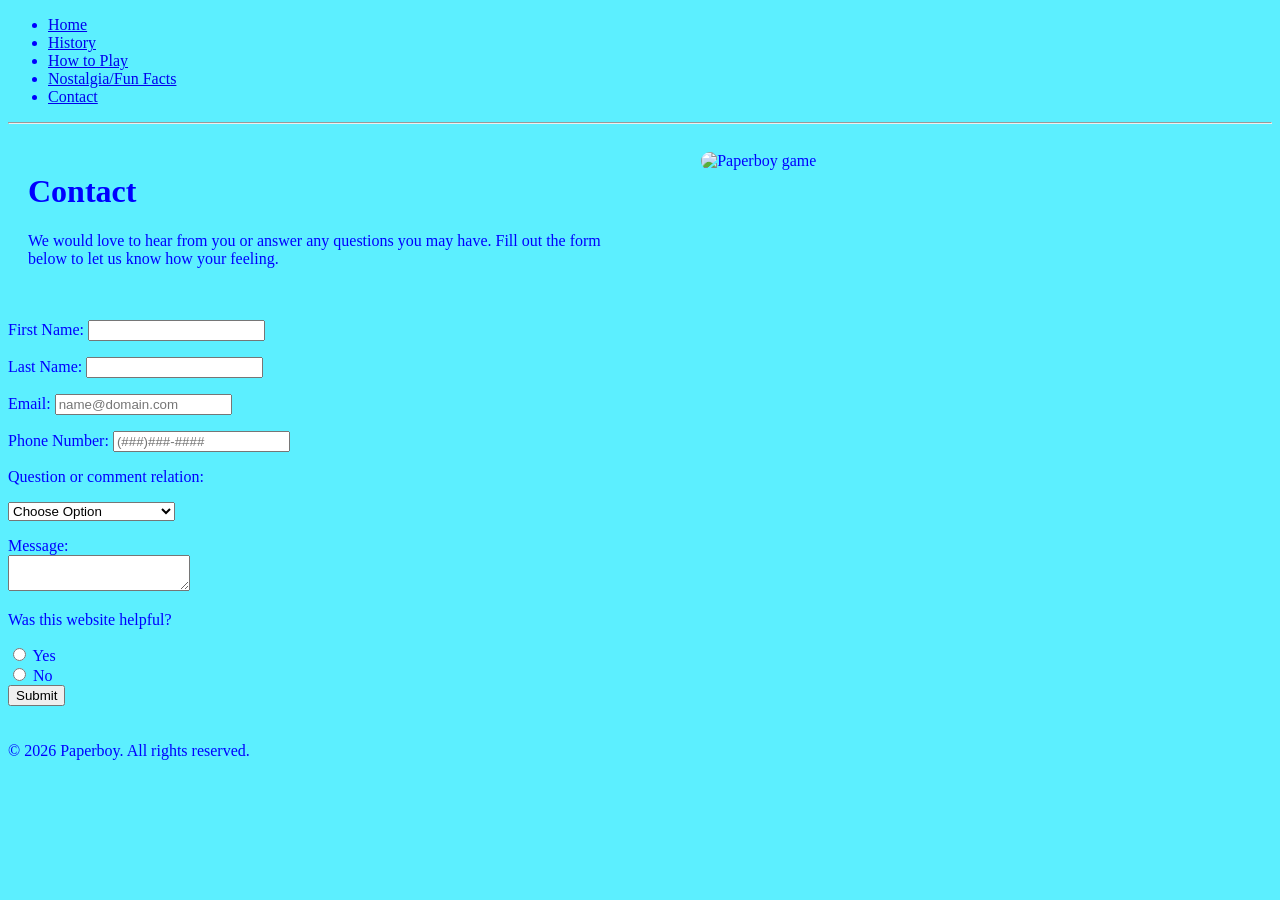
==== contact.html @ cbb6f4f1 "Update contact.html" ====
<!DOCTYPE html>
<html lang="en">
<meta charset="UTF-8">
<head>
<title>Contact</title>
<link rel="stylesheet" href="css/styles.css">
<style>
    body {
        background-color: #5cefff;
        color: blue;
    }

    .contact-container {
        display: flex;
        justify-content: space-between;
        align-items: flex-start;
        gap: 40px;
        padding: 20px;
    }

    .contact-form {
        width: 50%;
    }

    .contact-image {
        width: 45%;
    }

    .contact-image img {
        width: 100%;
        max-width: 500px;
        border-radius: 20px;
    }
</style>
</head>

<header>
</header>

<nav>
<ul class="menu">
<li class="menu-item"><a href="index.html">Home</a></li>
<li class="menu-item"><a href="history.html">History</a></li>
<li class="menu-item"><a href="how_to_play.html">How to Play</a></li>
<li class="menu-item"><a href="nostalgia_fun_facts.html">Nostalgia/Fun Facts</a></li>
<li class="menu-item"><a href="contact.html">Contact</a></li>
</ul>
</nav>
<hr>
<body>
<div class="contact-container">

    <div class="contact-form">
        <h1>Contact</h1>
        
<p>We would love to hear from you or answer any
  questions you may have. Fill out the form below
  to let us know how your feeling.</p>

</div>    

<div class="contact-image">
     <img src="paperboy.jpg" alt="Paperboy game">
</div>

</div>

<form action="" method="POST">
  <div>
    <p>
      <label for="first">First Name:</label>
      <input type="text" name="first" id="first" required>
    </p>
    <p>
      <label for="last">Last Name:</label>
      <input type="text" name="last" id="last" required>
    </p>
    <p>
      <label for="email">Email:</label>
      <input type="email" placeholder="name@domain.com" required>
    </p>
    <p>
      <label for="phoneNum">Phone Number:</label>
      <input type="tel" placeholder="(###)###-####">
    </p>
    <p>Question or comment relation:</p>
    <p>
      <select name="topic">
        <option value="choose">Choose Option</option>
        <option value="history">History</option>
        <option value="howToPlay">How to Play</option>
        <option value="nosNFunFacts">Nostalgia and Fun Facts</option>
        <option value="contact">Contact</option>
        <option value="help">Help</option>
        <option value="other">Other</option>
      </select>
    </p>
    <p>
      <label for="message">Message:</label>
      <br>
      <textarea id="message" name="message" required></textarea>
    </p>
    <div>
    <p>Was this website helpful?</p>
      <input type="radio" name="helpful" value="yes" id="yes">
      <label for="siteHelpful">Yes</label>
    </div>
    <div>
      <input type="radio" name="helpful" value="no" id="no">
      <label for="siteHelpful">No</label>
    </div>
   <button>Submit</button>
</div>

</body>
  

<br>
<br>
<footer>&copy; 2026 Paperboy. All rights reserved.</footer>
</html>
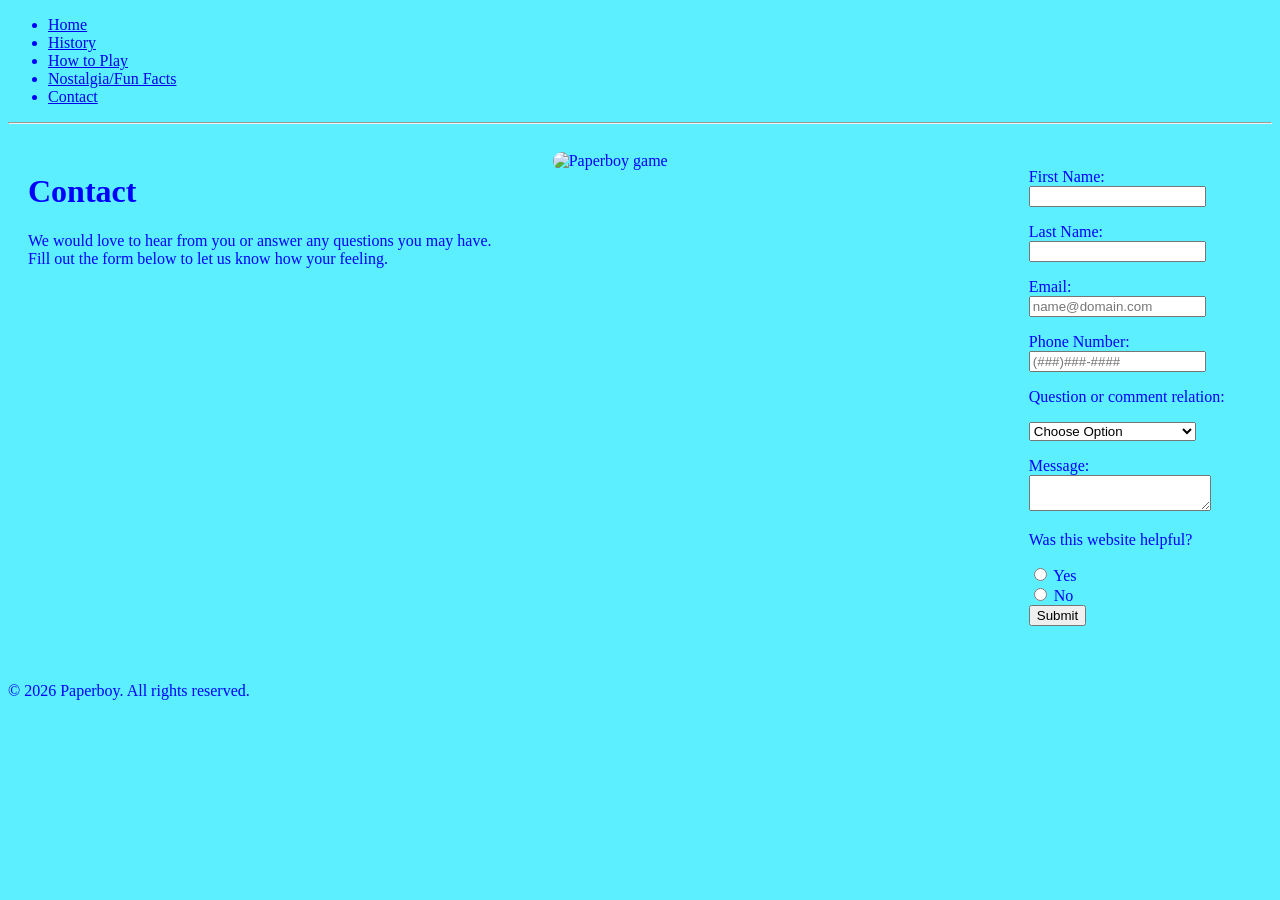
==== commit cfbe2469: "Update contact.html" ====
--- a/contact.html
+++ b/contact.html
@@ -56,13 +56,10 @@
 <p>We would love to hear from you or answer any
   questions you may have. Fill out the form below
   to let us know how your feeling.</p>
-
 </div>    
 
 <div class="contact-image">
      <img src="paperboy.jpg" alt="Paperboy game">
-</div>
-
 </div>
 
 <form action="" method="POST">
@@ -110,9 +107,12 @@
       <label for="siteHelpful">No</label>
     </div>
    <button>Submit</button>
-</div>
+   </div>
 
-</body>
+   </form>
+   </div>
+
+   </body>
   
 
 <br>
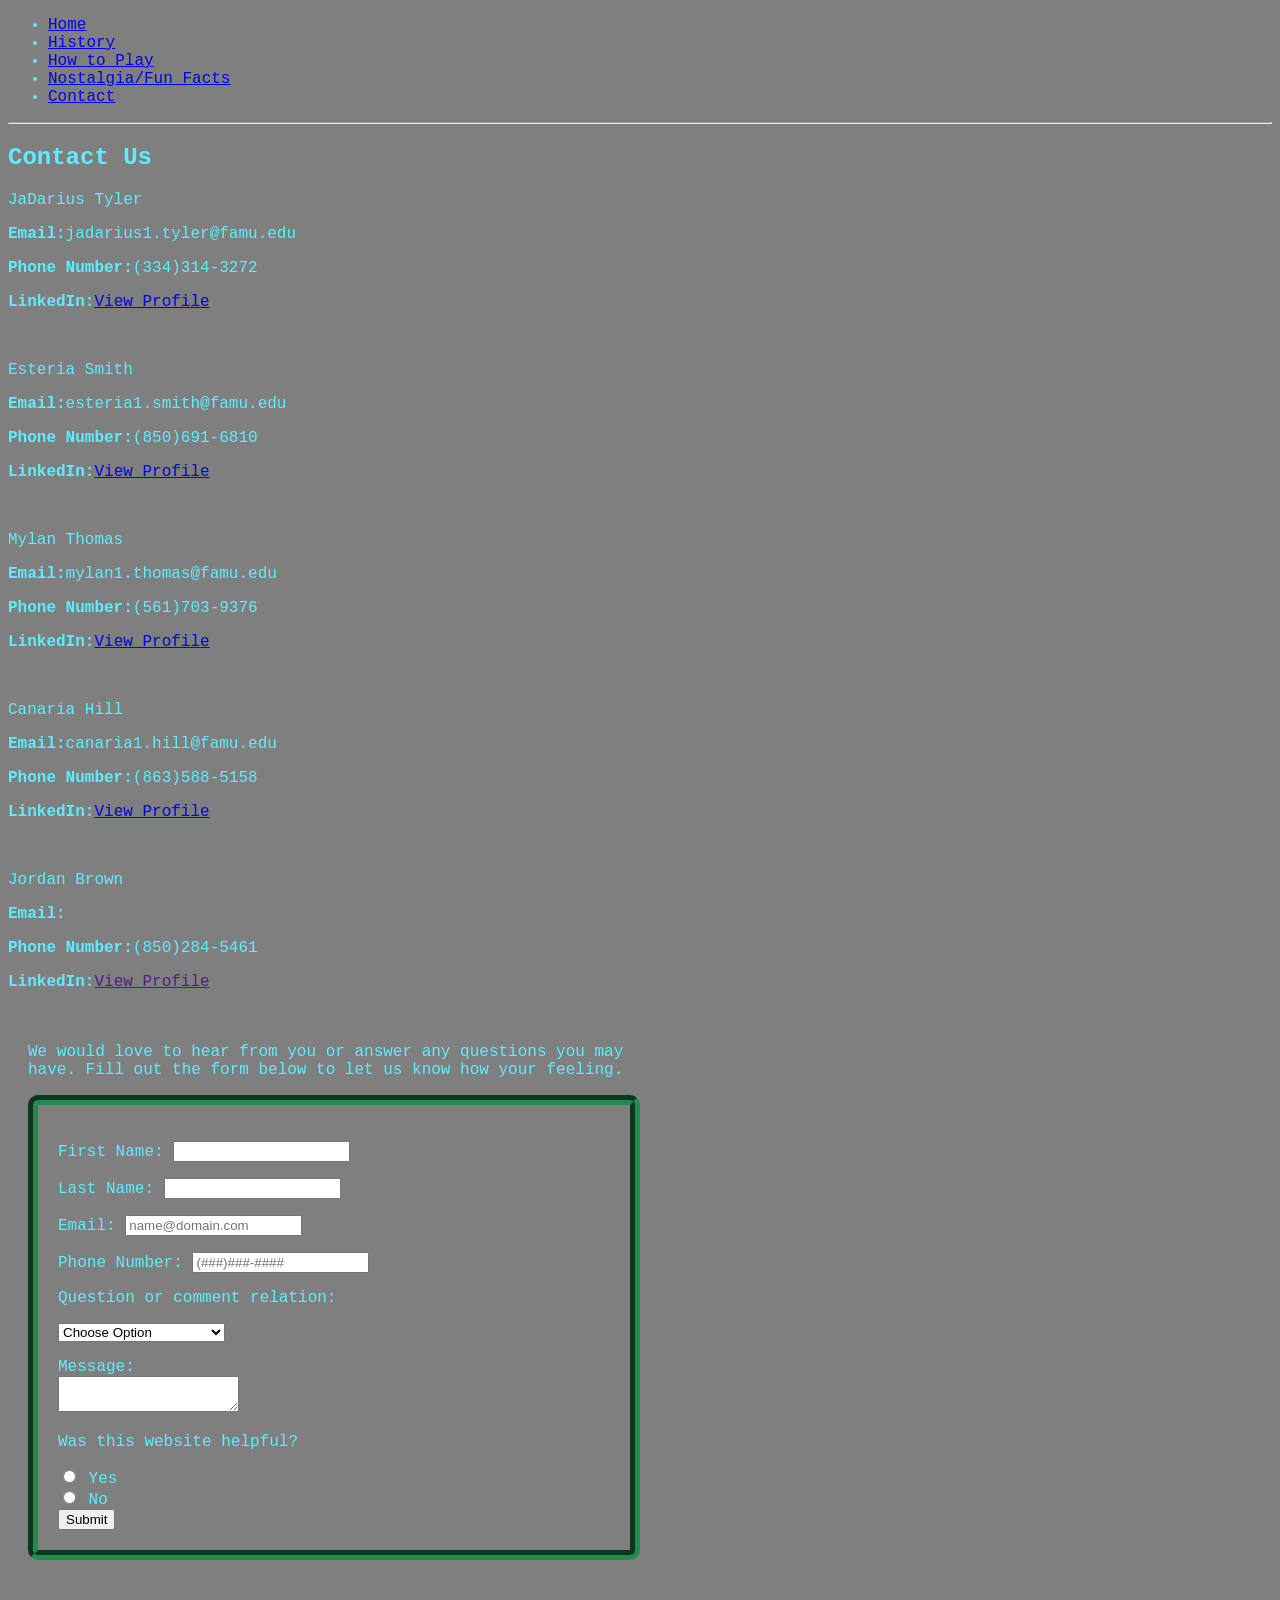
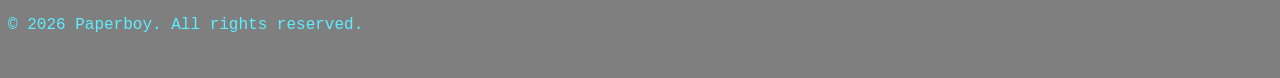
==== commit 4afc8691: "Update contact.html" ====
--- a/contact.html
+++ b/contact.html
@@ -1,17 +1,19 @@
 <!DOCTYPE html>
 <html lang="en">
+<head>
 <meta charset="UTF-8">
-<head>
 <title>Contact</title>
 <link rel="stylesheet" href="css/styles.css">
 <style>
     body {
-        background-color: #5cefff;
-        color: blue;
+        background-color: #7f7f7f;
+        color: #5cefff;
+		font-family: 'Press Start 2P', monospace;
     }
 
     .contact-container {
         display: flex;
+		flex-direction: column;
         justify-content: space-between;
         align-items: flex-start;
         gap: 40px;
@@ -31,8 +33,85 @@
         max-width: 500px;
         border-radius: 20px;
     }
+	
+	form {
+		border: 10px groove #1f8b4c;
+		padding: 20px;
+		border-radius: 10px;
+	}
+	
+	input:user-invalid, textarea:user-invalid, select:user-invalid {
+		background-color: #ffcccc;
+	}
+	
+	input:user-valid, textarea:user-valid, select:user-valid {
+		background-color: #d4edda;
+	}
 </style>
+<script defer>
+	function checkForm(event) {
+		let firstNameWidget = document.querySelector("#first").value.trim();
+		let lastName = document.querySelector("#last").value.trim();
+		let email = document.querySelector("#email").value.trim();
+		let phone = document.querySelector("#phoneNum").value.trim();
+		let topic = document.querySelector("select[name='topic']").value;
+		let message = document.querySelector("#message").value.trim();
+		
+		let helpfulOptions = document.getElementsByName("helpful");
+		let radioChecked = false;
+		for (let i = 0; i < helpfulOptions.length;i++){
+			if (helpfulOptions[i].checked){
+			radioChecked = true;
+			break;
+			}
+		}
+	
+	if(firstName === "") {
+		alert("Please enter user's first name.");
+		event.preventDefault();
+		return;
+	}
+	
+	if(lastName === "") {
+		alert("Please enter user's last name.");
+		event.preventDefault();
+		return;
+	}
+	
+	if(email === "") {
+		alert("Please enter user's email address.");
+		event.preventDefault();
+		return;
+	}
+	
+	if (topic === "" || topic === "choose") {
+		alert("Please select a topic choice.");
+		event.preventDefault();
+		return;
+	}
+	
+	if(message === "") {
+		alert("Text box cannot be empty.");
+		event.preventDefault();
+		return;
+	}
+	
+	if(!radioChecked) {
+		alert("Please select yes or no.");
+		event.preventDefault();
+		return;
+	}
+}
+window.addEventListener("DOMContentLoaded", function() {
+	let contactForm = document.querySelector("#contactForm");
+	if(contactForm){
+		contactForm.addEventListener("submit", checkForm);
+	}
+});
+
+</script>
 </head>
+<body>
 
 <header>
 </header>
@@ -47,22 +126,67 @@
 </ul>
 </nav>
 <hr>
-<body>
+<main>
+
+<section>
+	<h1>Contact Us</h1>
+	
+	<div>
+	<p>JaDarius Tyler</p>
+	<p><strong>Email:</strong>jadarius1.tyler@famu.edu</p>
+	<p><strong>Phone Number:</strong>(334)314-3272</p>
+	<p><strong>LinkedIn:</strong><a href="www.linkedin.com/in/jadarius-tyler" target="_blank">View Profile</a></p>
+	</div>
+	
+	<br>
+	
+	<div>
+	<p>Esteria Smith</p>
+	<p><strong>Email:</strong>esteria1.smith@famu.edu</p>
+	<p><strong>Phone Number:</strong>(850)691-6810</p>
+	<p><strong>LinkedIn:</strong><a href="www.linkedin.com/in/esteria-smith" target="_blank">View Profile</a></p>
+	</div>
+	
+	<br>
+	
+	<div>
+	<p>Mylan Thomas</p>
+	<p><strong>Email:</strong>mylan1.thomas@famu.edu</p>
+	<p><strong>Phone Number:</strong>(561)703-9376</p>
+	<p><strong>LinkedIn:</strong><a href="https://www.linkedin.com/in/mylanthomas/" target="_blank">View Profile</a></p>
+	</div>
+	
+	<br>
+	
+	<div>
+	<p>Canaria Hill</p>
+	<p><strong>Email:</strong>canaria1.hill@famu.edu</p>
+	<p><strong>Phone Number:</strong>(863)588-5158</p>
+	<p><strong>LinkedIn:</strong><a href="linkedin.com/in/canaria-hill-848007360" target="_blank">View Profile</a></p>
+	</div>
+	
+	<br>
+	
+	<div>
+	<p>Jordan Brown</p>
+	<p><strong>Email:</strong></p>
+	<p><strong>Phone Number:</strong>(850)284-5461</p>
+	<p><strong>LinkedIn:</strong><a href="" target="_blank">View Profile</a></p>
+	</div>
+	
+</section>
+	
 <div class="contact-container">
 
     <div class="contact-form">
-        <h1>Contact</h1>
         
-<p>We would love to hear from you or answer any
-  questions you may have. Fill out the form below
-  to let us know how your feeling.</p>
-</div>    
-
-<div class="contact-image">
-     <img src="paperboy.jpg" alt="Paperboy game">
-</div>
-
-<form action="" method="POST">
+        
+        <p>We would love to hear from you or answer any
+           questions you may have. Fill out the form below
+           to let us know how your feeling.</p>
+        
+
+<form id="contactForm" action="" method="POST">
   <div>
     <p>
       <label for="first">First Name:</label>
@@ -74,15 +198,15 @@
     </p>
     <p>
       <label for="email">Email:</label>
-      <input type="email" placeholder="name@domain.com" required>
+      <input type="email" name="email" id="email" placeholder="name@domain.com" required>
     </p>
     <p>
       <label for="phoneNum">Phone Number:</label>
-      <input type="tel" placeholder="(###)###-####">
+      <input type="tel" name="phoneNum" id="phoneNum" placeholder="(###)###-####" pattern="^\(\d{3}\)\d{3}-\d{4}$" title="Format: (###)###-####" required>
     </p>
     <p>Question or comment relation:</p>
     <p>
-      <select name="topic">
+      <select name="topic" required>
         <option value="choose">Choose Option</option>
         <option value="history">History</option>
         <option value="howToPlay">How to Play</option>
@@ -95,16 +219,16 @@
     <p>
       <label for="message">Message:</label>
       <br>
-      <textarea id="message" name="message" required></textarea>
+      <textarea id="message" name="message" maxlength="500" required></textarea>
     </p>
     <div>
     <p>Was this website helpful?</p>
-      <input type="radio" name="helpful" value="yes" id="yes">
-      <label for="siteHelpful">Yes</label>
+      <input type="radio" name="helpful" value="yes" id="yes" required>
+      <label for="yes">Yes</label>
     </div>
     <div>
-      <input type="radio" name="helpful" value="no" id="no">
-      <label for="siteHelpful">No</label>
+		<input type="radio" name="helpful" value="no" id="no">
+      <label for="no">No</label>
     </div>
    <button>Submit</button>
    </div>
@@ -112,10 +236,11 @@
    </form>
    </div>
 
-   </body>
+   </main>
   
 
 <br>
 <br>
 <footer>&copy; 2026 Paperboy. All rights reserved.</footer>
+</body>
 </html>
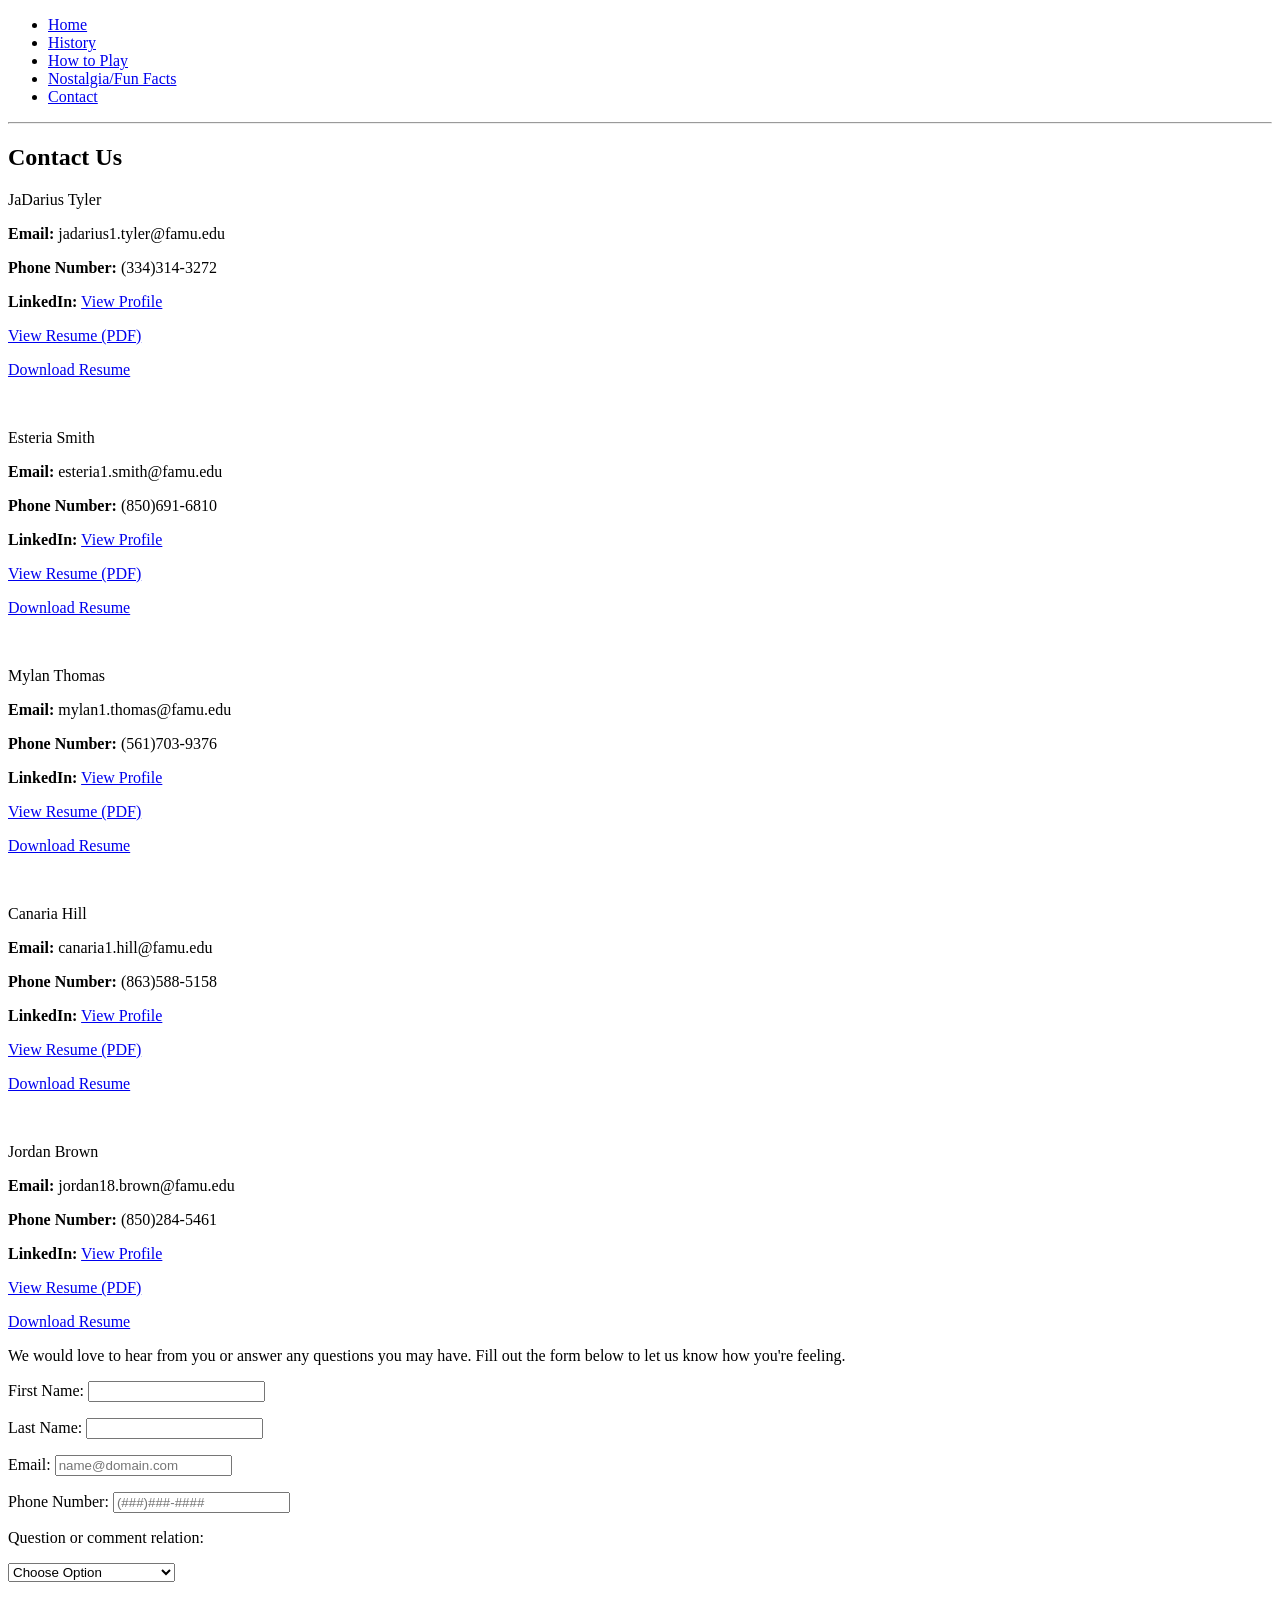
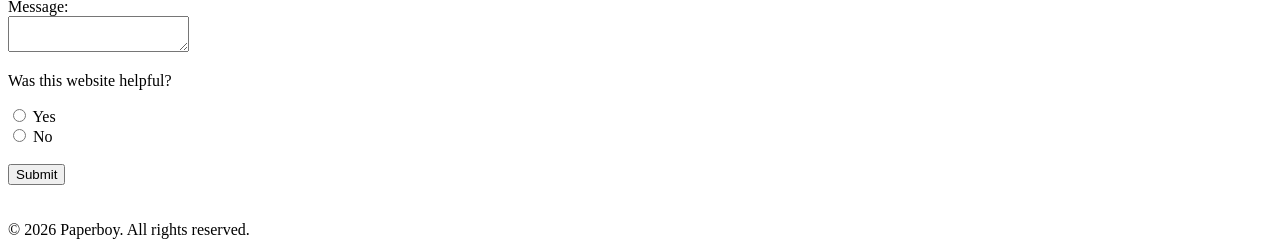
==== commit 2f5f8ba8: "Enhance contact form with validation and details Added form validation and updated contact details." ====
--- a/contact.html
+++ b/contact.html
@@ -4,114 +4,70 @@
 <meta charset="UTF-8">
 <title>Contact</title>
 <link rel="stylesheet" href="css/styles.css">
-<style>
-    body {
-        background-color: #7f7f7f;
-        color: #5cefff;
-		font-family: 'Press Start 2P', monospace;
+<script defer>
+    function checkForm(event) {
+        let firstName = document.querySelector("#first").value.trim();
+        let lastName = document.querySelector("#last").value.trim();
+        let email = document.querySelector("#email").value.trim();
+        let phone = document.querySelector("#phoneNum").value.trim();
+        let topic = document.querySelector("#topic").value;
+        let message = document.querySelector("#message").value.trim();
+        
+        let helpfulOptions = document.getElementsByName("helpful");
+        let radioChecked = false;
+        for (let i = 0; i < helpfulOptions.length; i++) {
+            if (helpfulOptions[i].checked) {
+                radioChecked = true;
+                break;
+            }
+        }
+    
+        if (firstName === "") {
+            alert("Please enter user's first name.");
+            event.preventDefault();
+            return;
+        }
+        
+        if (lastName === "") {
+            alert("Please enter user's last name.");
+            event.preventDefault();
+            return;
+        }
+        
+        if (email === "") {
+            alert("Please enter user's email address.");
+            event.preventDefault();
+            return;
+        }
+        
+        if (topic === "" || topic === "choose") {
+            alert("Please select a topic choice.");
+            event.preventDefault();
+            return;
+        }
+        
+        if (message === "") {
+            alert("Text box cannot be empty.");
+            event.preventDefault();
+            return;
+        }
+        
+        if (!radioChecked) {
+            alert("Please select yes or no.");
+            event.preventDefault();
+            return;
+        }
     }
 
-    .contact-container {
-        display: flex;
-		flex-direction: column;
-        justify-content: space-between;
-        align-items: flex-start;
-        gap: 40px;
-        padding: 20px;
-    }
-
-    .contact-form {
-        width: 50%;
-    }
-
-    .contact-image {
-        width: 45%;
-    }
-
-    .contact-image img {
-        width: 100%;
-        max-width: 500px;
-        border-radius: 20px;
-    }
-	
-	form {
-		border: 10px groove #1f8b4c;
-		padding: 20px;
-		border-radius: 10px;
-	}
-	
-	input:user-invalid, textarea:user-invalid, select:user-invalid {
-		background-color: #ffcccc;
-	}
-	
-	input:user-valid, textarea:user-valid, select:user-valid {
-		background-color: #d4edda;
-	}
-</style>
-<script defer>
-	function checkForm(event) {
-		let firstNameWidget = document.querySelector("#first").value.trim();
-		let lastName = document.querySelector("#last").value.trim();
-		let email = document.querySelector("#email").value.trim();
-		let phone = document.querySelector("#phoneNum").value.trim();
-		let topic = document.querySelector("select[name='topic']").value;
-		let message = document.querySelector("#message").value.trim();
-		
-		let helpfulOptions = document.getElementsByName("helpful");
-		let radioChecked = false;
-		for (let i = 0; i < helpfulOptions.length;i++){
-			if (helpfulOptions[i].checked){
-			radioChecked = true;
-			break;
-			}
-		}
-	
-	if(firstName === "") {
-		alert("Please enter user's first name.");
-		event.preventDefault();
-		return;
-	}
-	
-	if(lastName === "") {
-		alert("Please enter user's last name.");
-		event.preventDefault();
-		return;
-	}
-	
-	if(email === "") {
-		alert("Please enter user's email address.");
-		event.preventDefault();
-		return;
-	}
-	
-	if (topic === "" || topic === "choose") {
-		alert("Please select a topic choice.");
-		event.preventDefault();
-		return;
-	}
-	
-	if(message === "") {
-		alert("Text box cannot be empty.");
-		event.preventDefault();
-		return;
-	}
-	
-	if(!radioChecked) {
-		alert("Please select yes or no.");
-		event.preventDefault();
-		return;
-	}
-}
-window.addEventListener("DOMContentLoaded", function() {
-	let contactForm = document.querySelector("#contactForm");
-	if(contactForm){
-		contactForm.addEventListener("submit", checkForm);
-	}
-});
-
+    window.addEventListener("DOMContentLoaded", function() {
+        let contactForm = document.querySelector("#contactForm");
+        if (contactForm) {
+            contactForm.addEventListener("submit", checkForm);
+        }
+    });
 </script>
 </head>
-<body>
+<body class="contact-page">
 
 <header>
 </header>
@@ -126,118 +82,122 @@
 </ul>
 </nav>
 <hr>
+
 <main>
-
 <section>
 	<h1>Contact Us</h1>
 	
 	<div>
 	<p>JaDarius Tyler</p>
-	<p><strong>Email:</strong>jadarius1.tyler@famu.edu</p>
-	<p><strong>Phone Number:</strong>(334)314-3272</p>
-	<p><strong>LinkedIn:</strong><a href="www.linkedin.com/in/jadarius-tyler" target="_blank">View Profile</a></p>
-	</div>
+	<p><strong>Email:</strong> jadarius1.tyler@famu.edu</p>
+	<p><strong>Phone Number:</strong> (334)314-3272</p>
+	<p><strong>LinkedIn:</strong> <a href="https://www.linkedin.com/in/jadarius-tyler" target="_blank">View Profile</a></p>
+	<p><a href="JaDarius_Tyler_2026_Resume.pdf" target="_blank" >View Resume (PDF)</a></p>
+	<p><a href="JaDarius_Tyler_2026_Resume.pdf" download="JaDarius_Tyler_2026_Resume.pdf">Download Resume</a></p>
+    </div>
+
 	
 	<br>
 	
 	<div>
 	<p>Esteria Smith</p>
-	<p><strong>Email:</strong>esteria1.smith@famu.edu</p>
-	<p><strong>Phone Number:</strong>(850)691-6810</p>
-	<p><strong>LinkedIn:</strong><a href="www.linkedin.com/in/esteria-smith" target="_blank">View Profile</a></p>
+	<p><strong>Email:</strong> esteria1.smith@famu.edu</p>
+	<p><strong>Phone Number:</strong> (850)691-6810</p>
+	<p><strong>LinkedIn:</strong> <a href="https://www.linkedin.com/in/esteria-smith" target="_blank">View Profile</a></p>
+    <p><a href="Esteria_Smith_2026_Resume.pdf" target="_blank" >View Resume (PDF)</a></p>
+    <p><a href="Esteria_Smith_2026_Resume.pdf" download="Esteria_Smith_2026_Resume.pdf">Download Resume</a></p>
 	</div>
 	
 	<br>
 	
 	<div>
 	<p>Mylan Thomas</p>
-	<p><strong>Email:</strong>mylan1.thomas@famu.edu</p>
-	<p><strong>Phone Number:</strong>(561)703-9376</p>
-	<p><strong>LinkedIn:</strong><a href="https://www.linkedin.com/in/mylanthomas/" target="_blank">View Profile</a></p>
+	<p><strong>Email:</strong> mylan1.thomas@famu.edu</p>
+	<p><strong>Phone Number:</strong> (561)703-9376</p>
+	<p><strong>LinkedIn:</strong> <a href="https://www.linkedin.com/in/mylanthomas/" target="_blank">View Profile</a></p>
+    <p><a href="Mylan_Thomas_2026_Resume.pdf" target="_blank" >View Resume (PDF)</a></p>
+    <p><a href="Mylan_Thomas_2026_Resume.pdf" download="Mylan_Thomas_2026_Resume.pdf">Download Resume</a></p>
 	</div>
 	
 	<br>
 	
 	<div>
 	<p>Canaria Hill</p>
-	<p><strong>Email:</strong>canaria1.hill@famu.edu</p>
-	<p><strong>Phone Number:</strong>(863)588-5158</p>
-	<p><strong>LinkedIn:</strong><a href="linkedin.com/in/canaria-hill-848007360" target="_blank">View Profile</a></p>
+	<p><strong>Email:</strong> canaria1.hill@famu.edu</p>
+	<p><strong>Phone Number:</strong> (863)588-5158</p>
+	<p><strong>LinkedIn:</strong> <a href="https://www.linkedin.com/in/canaria-hill-848007360" target="_blank">View Profile</a></p>
+    <p><a href="Canaria_Hill_2026_Resume.pdf" target="_blank" >View Resume (PDF)</a></p>
+    <p><a href="Canaria_Hill_2026_Resume.pdf" download="Canaria_Hill_2026_Resume.pdf">Download Resume</a></p>
 	</div>
 	
 	<br>
 	
 	<div>
 	<p>Jordan Brown</p>
-	<p><strong>Email:</strong></p>
-	<p><strong>Phone Number:</strong>(850)284-5461</p>
-	<p><strong>LinkedIn:</strong><a href="" target="_blank">View Profile</a></p>
-	</div>
-	
+	<p><strong>Email:</strong> jordan18.brown@famu.edu</p>
+	<p><strong>Phone Number:</strong> (850)284-5461</p>
+	<p><strong>LinkedIn:</strong> <a href="https://www.linkedin.com/in/jordan-brown-b516a643b" target="_blank">View Profile</a></p>
+    <p><a href="Jordan_Brown_2026_Resume.pdf" target="_blank" >View Resume (PDF)</a></p>
+    <p><a href="Jordan_Brown_2026_Resume.pdf" download="Jordan_Brown_2026_Resume.pdf">Download Resume</a></p>
+	</div>
 </section>
 	
 <div class="contact-container">
-
     <div class="contact-form">
-        
-        
-        <p>We would love to hear from you or answer any
-           questions you may have. Fill out the form below
-           to let us know how your feeling.</p>
-        
-
-<form id="contactForm" action="" method="POST">
-  <div>
-    <p>
-      <label for="first">First Name:</label>
-      <input type="text" name="first" id="first" required>
-    </p>
-    <p>
-      <label for="last">Last Name:</label>
-      <input type="text" name="last" id="last" required>
-    </p>
-    <p>
-      <label for="email">Email:</label>
-      <input type="email" name="email" id="email" placeholder="name@domain.com" required>
-    </p>
-    <p>
-      <label for="phoneNum">Phone Number:</label>
-      <input type="tel" name="phoneNum" id="phoneNum" placeholder="(###)###-####" pattern="^\(\d{3}\)\d{3}-\d{4}$" title="Format: (###)###-####" required>
-    </p>
-    <p>Question or comment relation:</p>
-    <p>
-      <select name="topic" required>
-        <option value="choose">Choose Option</option>
-        <option value="history">History</option>
-        <option value="howToPlay">How to Play</option>
-        <option value="nosNFunFacts">Nostalgia and Fun Facts</option>
-        <option value="contact">Contact</option>
-        <option value="help">Help</option>
-        <option value="other">Other</option>
-      </select>
-    </p>
-    <p>
-      <label for="message">Message:</label>
-      <br>
-      <textarea id="message" name="message" maxlength="500" required></textarea>
-    </p>
-    <div>
-    <p>Was this website helpful?</p>
-      <input type="radio" name="helpful" value="yes" id="yes" required>
-      <label for="yes">Yes</label>
+        <p>We would love to hear from you or answer any questions you may have. Fill out the form below to let us know how you're feeling.</p>
+
+        <form id="contactForm" action="" method="POST">
+           <div>
+             <p>
+               <label for="first">First Name:</label>
+               <input type="text" name="first" id="first" required>
+             </p>
+             <p>
+               <label for="last">Last Name:</label>
+               <input type="text" name="last" id="last" required>
+             </p>
+             <p>
+               <label for="email">Email:</label>
+               <input type="email" name="email" id="email" placeholder="name@domain.com" required>
+             </p>
+             <p>
+               <label for="phoneNum">Phone Number:</label>
+               <input type="tel" name="phoneNum" id="phoneNum" placeholder="(###)###-####" pattern="^\(\d{3}\)\d{3}-\d{4}$" title="Format: (###)###-####" required>
+             </p>
+             <p><label for="topic">Question or comment relation:</label></p>
+             <p>
+               <select name="topic" id="topic" required>
+                 <option value="choose">Choose Option</option>
+                 <option value="history">History</option>
+                 <option value="howToPlay">How to Play</option>
+                 <option value="nosNFunFacts">Nostalgia and Fun Facts</option>
+                 <option value="contact">Contact</option>
+                 <option value="help">Help</option>
+                 <option value="other">Other</option>
+               </select>
+             </p>
+             <p>
+               <label for="message">Message:</label>
+               <br>
+               <textarea id="message" name="message" maxlength="500" required></textarea>
+             </p>
+             <div>
+               <p>Was this website helpful?</p>
+               <input type="radio" name="helpful" value="yes" id="yes">
+               <label for="yes">Yes</label>
+             </div>
+             <div>
+               <input type="radio" name="helpful" value="no" id="no">
+               <label for="no">No</label>
+             </div>
+             <br>
+             <button type="submit">Submit</button>
+           </div>
+        </form>
     </div>
-    <div>
-		<input type="radio" name="helpful" value="no" id="no">
-      <label for="no">No</label>
-    </div>
-   <button>Submit</button>
-   </div>
-
-   </form>
-   </div>
-
-   </main>
-  
+</div>
+
+</main>
 
 <br>
 <br>
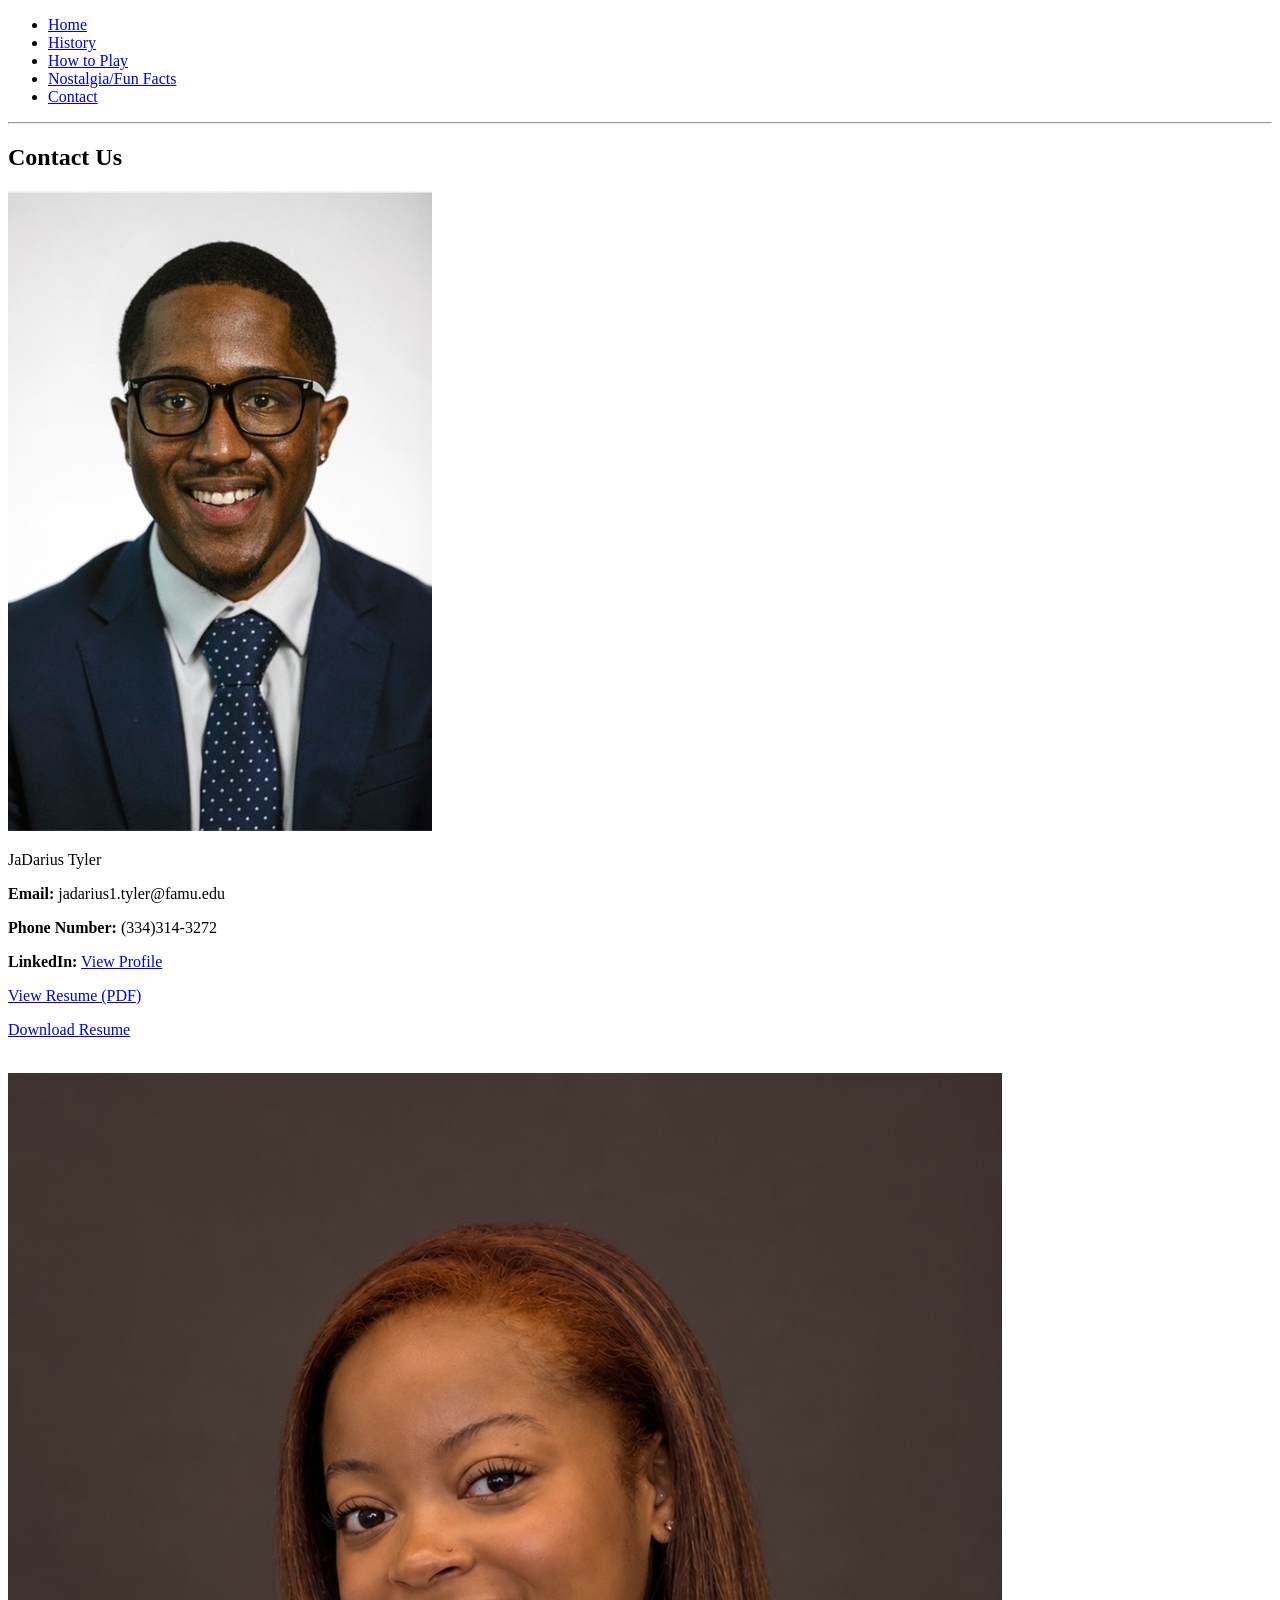
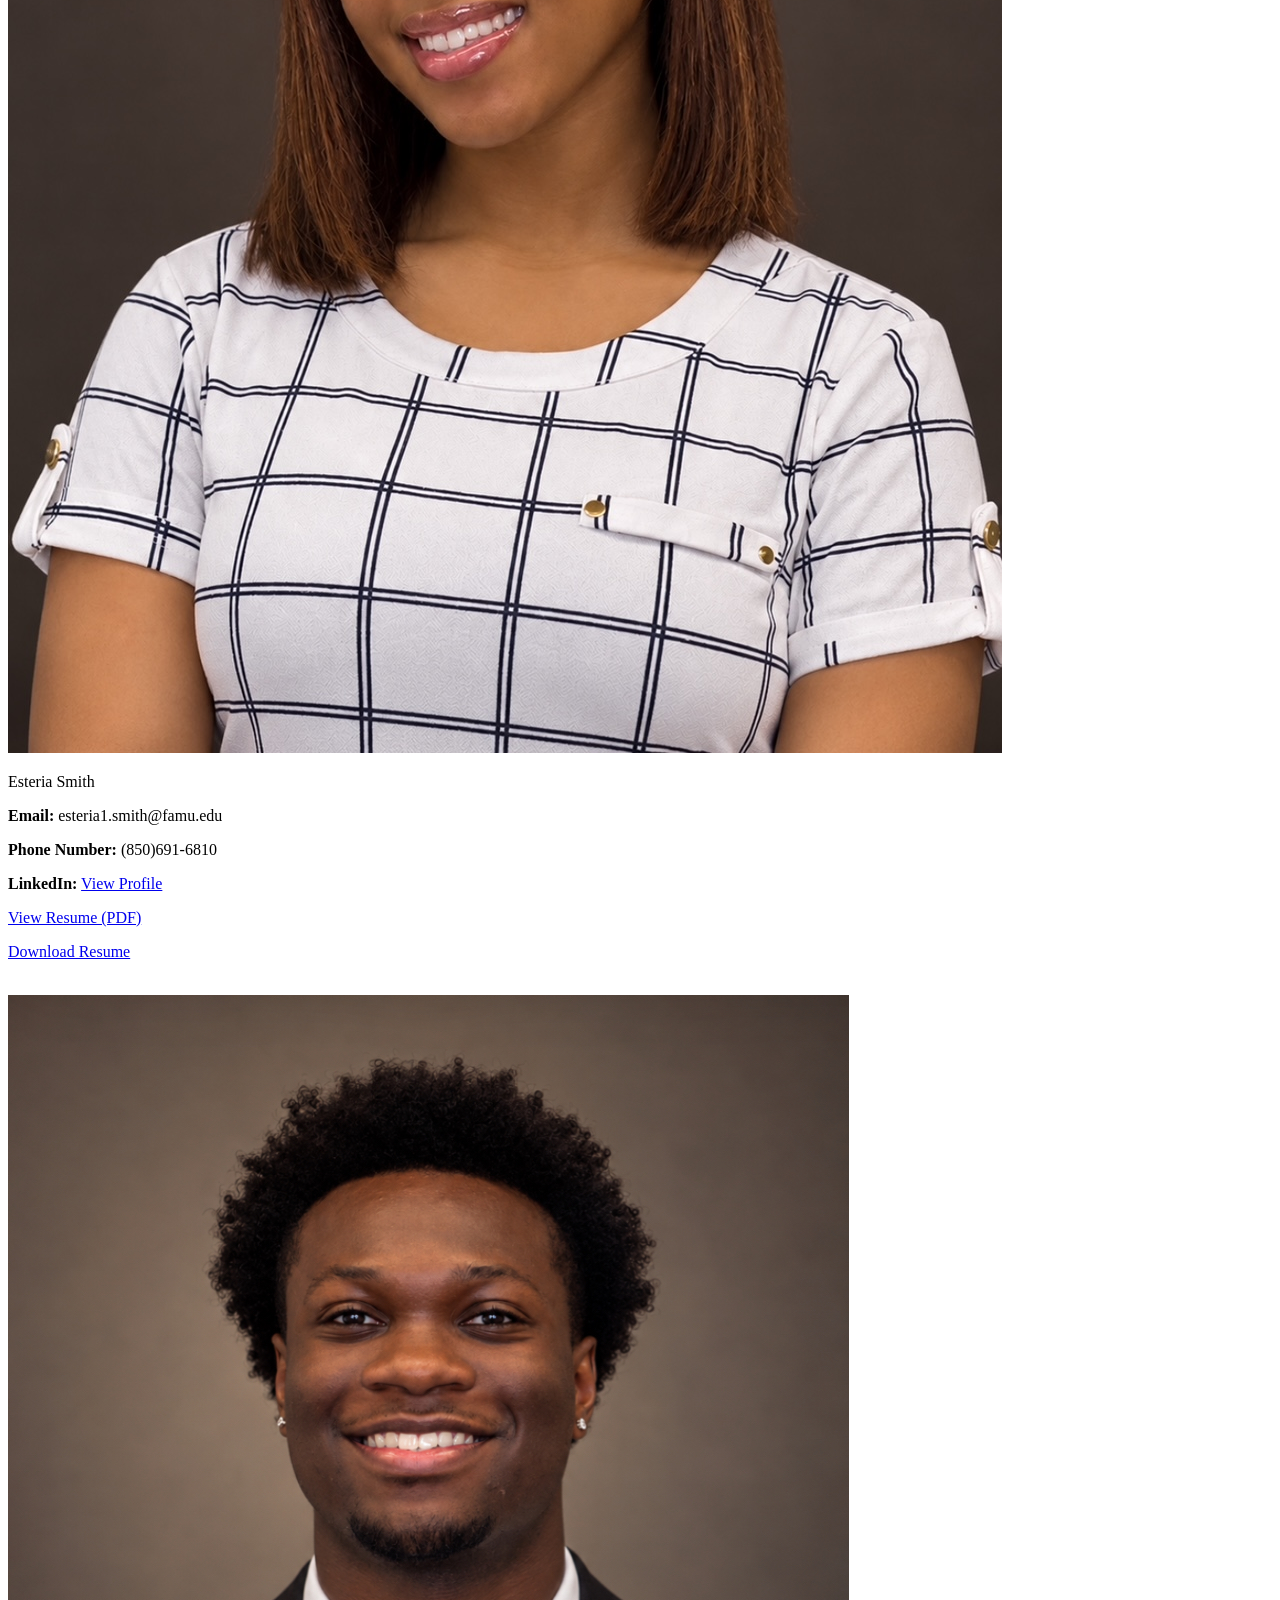
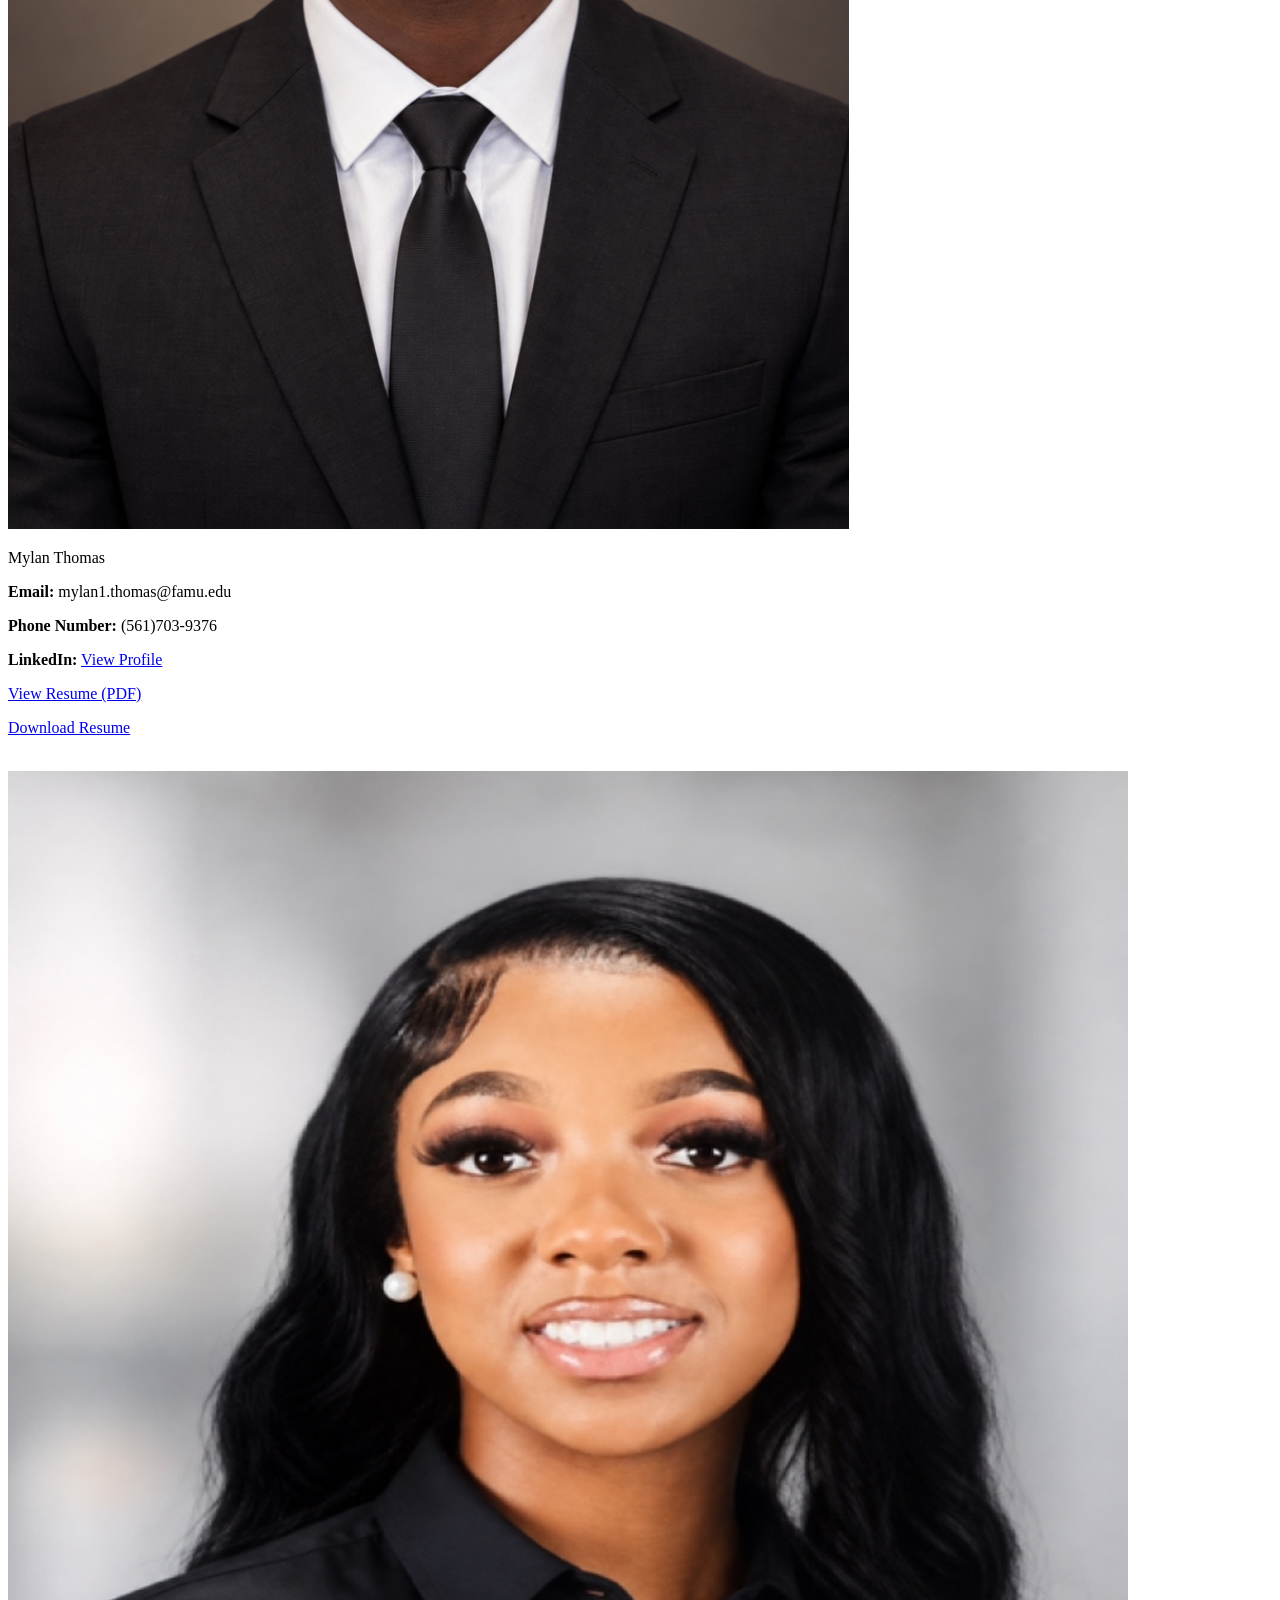
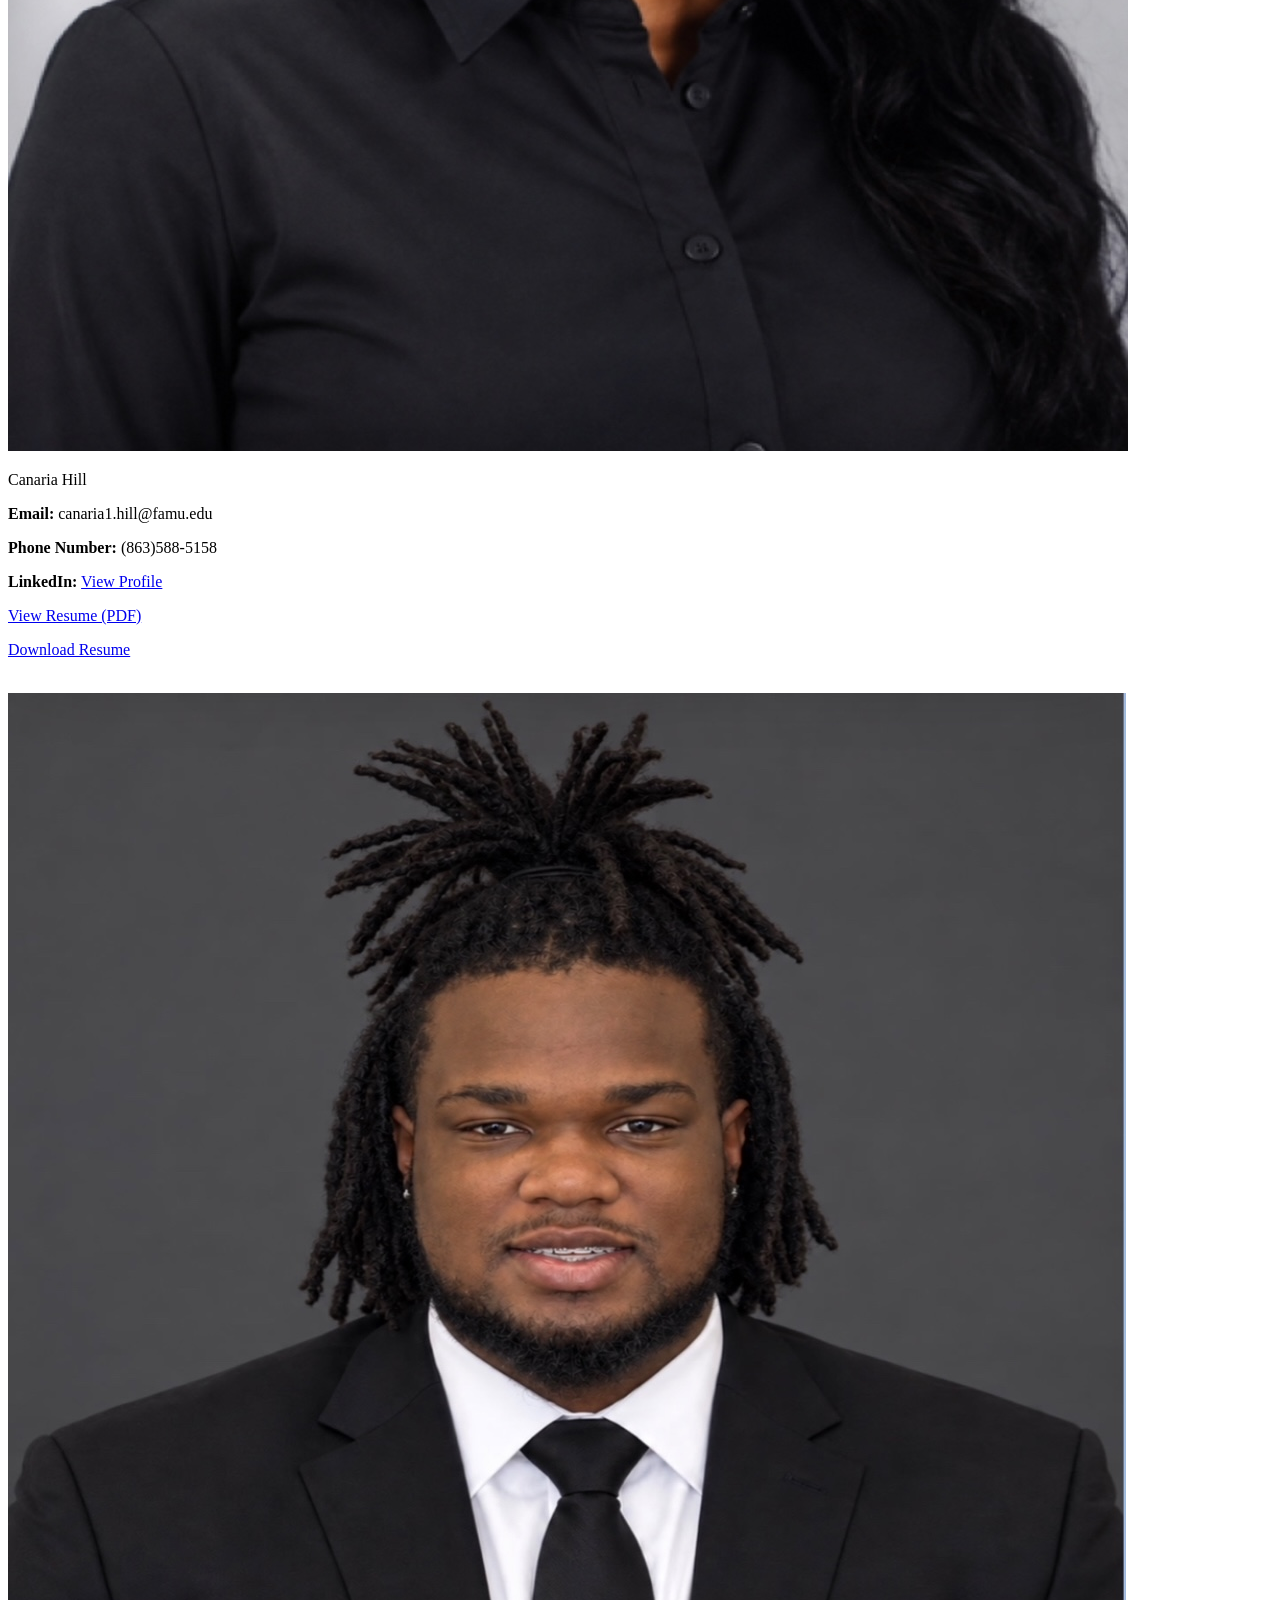
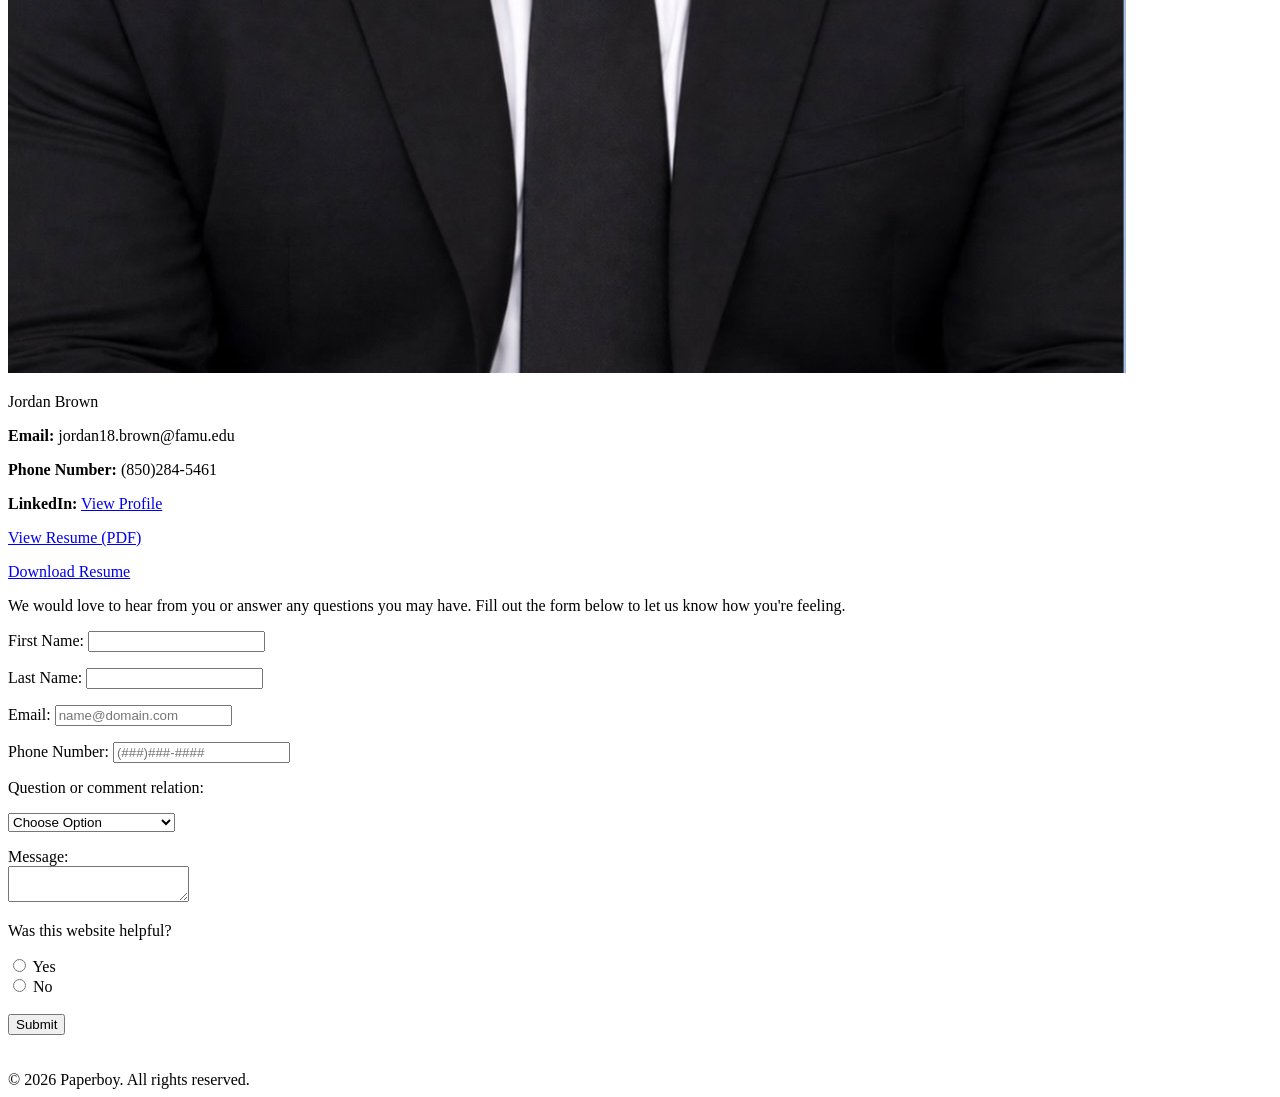
==== commit 2c8a0574: "Add profiles for multiple contacts in contact.html" ====
--- a/contact.html
+++ b/contact.html
@@ -3,7 +3,7 @@
 <head>
 <meta charset="UTF-8">
 <title>Contact</title>
-<link rel="stylesheet" href="css/styles.css">
+<link rel="stylesheet" href="css/style.css">
 <script defer>
     function checkForm(event) {
         let firstName = document.querySelector("#first").value.trim();
@@ -72,7 +72,7 @@
 <header>
 </header>
 
-<nav>
+<nav class="contact-nav">
 <ul class="menu">
 <li class="menu-item"><a href="index.html">Home</a></li>
 <li class="menu-item"><a href="history.html">History</a></li>
@@ -86,7 +86,9 @@
 <main>
 <section>
 	<h1>Contact Us</h1>
-	
+<div class="newspaper-container">
+	<article class="newspaper-profile">
+    <img src="jadarius.jpg" alt="JaDarius Tyler" class="profile-pic">
 	<div>
 	<p>JaDarius Tyler</p>
 	<p><strong>Email:</strong> jadarius1.tyler@famu.edu</p>
@@ -95,10 +97,12 @@
 	<p><a href="JaDarius_Tyler_2026_Resume.pdf" target="_blank" >View Resume (PDF)</a></p>
 	<p><a href="JaDarius_Tyler_2026_Resume.pdf" download="JaDarius_Tyler_2026_Resume.pdf">Download Resume</a></p>
     </div>
-
-	
-	<br>
-	
+    </article>
+	
+	<br>
+	
+	<article class="newspaper-profile">
+    <img src="Esteria.jpeg" alt="Esteria Smith" class="profile-pic">
 	<div>
 	<p>Esteria Smith</p>
 	<p><strong>Email:</strong> esteria1.smith@famu.edu</p>
@@ -107,9 +111,12 @@
     <p><a href="Esteria_Smith_2026_Resume.pdf" target="_blank" >View Resume (PDF)</a></p>
     <p><a href="Esteria_Smith_2026_Resume.pdf" download="Esteria_Smith_2026_Resume.pdf">Download Resume</a></p>
 	</div>
-	
-	<br>
-	
+    </article>
+	
+	<br>
+	
+	<article class="newspaper-profile">
+    <img src="Mylan.jpeg" alt="Mylan Thomas" class="profile-pic">
 	<div>
 	<p>Mylan Thomas</p>
 	<p><strong>Email:</strong> mylan1.thomas@famu.edu</p>
@@ -118,9 +125,12 @@
     <p><a href="Mylan_Thomas_2026_Resume.pdf" target="_blank" >View Resume (PDF)</a></p>
     <p><a href="Mylan_Thomas_2026_Resume.pdf" download="Mylan_Thomas_2026_Resume.pdf">Download Resume</a></p>
 	</div>
-	
-	<br>
-	
+    </article>
+	
+	<br>
+	
+	<article class="newspaper-profile">
+    <img src="Canaria.jpeg" alt="Canaria Hill" class="profile-pic">
 	<div>
 	<p>Canaria Hill</p>
 	<p><strong>Email:</strong> canaria1.hill@famu.edu</p>
@@ -129,9 +139,12 @@
     <p><a href="Canaria_Hill_2026_Resume.pdf" target="_blank" >View Resume (PDF)</a></p>
     <p><a href="Canaria_Hill_2026_Resume.pdf" download="Canaria_Hill_2026_Resume.pdf">Download Resume</a></p>
 	</div>
-	
-	<br>
-	
+    </article>
+	
+	<br>
+	
+	<article class="newspaper-profile">
+    <img src="Jordan.jpeg" alt="Jordan Brown" class="profile-pic">
 	<div>
 	<p>Jordan Brown</p>
 	<p><strong>Email:</strong> jordan18.brown@famu.edu</p>
@@ -140,6 +153,8 @@
     <p><a href="Jordan_Brown_2026_Resume.pdf" target="_blank" >View Resume (PDF)</a></p>
     <p><a href="Jordan_Brown_2026_Resume.pdf" download="Jordan_Brown_2026_Resume.pdf">Download Resume</a></p>
 	</div>
+    </article>
+    </div>
 </section>
 	
 <div class="contact-container">
